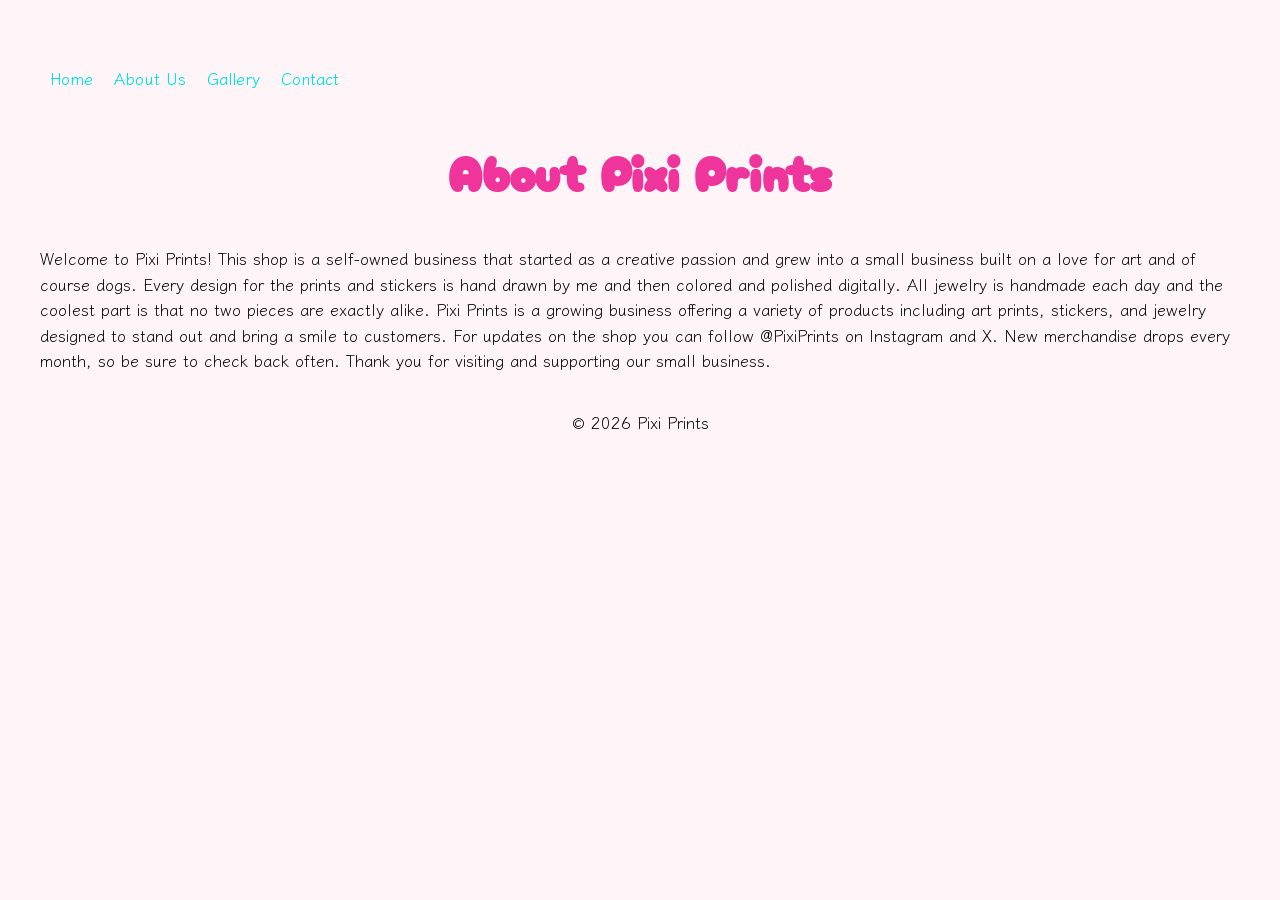
==== about us.html @ 130be938 "Add files via upload" ====
<!DOCTYPE html>
<html>
<head>
    <title>About - Pixi Prints</title>

    <meta name="viewport" content="width=device-width, initial-scale=1.0">

    <link rel="preconnect" href="https://fonts.googleapis.com">
    <link rel="preconnect" href="https://fonts.gstatic.com" crossorigin>
    <link href="https://fonts.googleapis.com/css2?family=Cherry+Bomb+One&family=Klee+One&display=swap" rel="stylesheet">

    <link rel="stylesheet" href="styles.css">
</head>

<body>

<nav>
<ul>
<li><a href="index.html">Home</a></li>
<li><a href="about us.html">About Us</a></li>
<li><a href="gallery.html">Gallery</a></li>
<li><a href="contact.html">Contact</a></li>
</ul>
</nav>

<header>
    <h1>About Pixi Prints</h1>
</header>

<main>
    <p>
        Welcome to Pixi Prints! This shop is a self-owned business that started as a creative passion and grew into a small business built on a love for art and of course dogs. Every design for the prints and stickers is hand drawn by me and then colored and polished digitally. All jewelry is handmade each day and the coolest part is that no two pieces are exactly alike. Pixi Prints is a growing business offering a variety of products including art prints, stickers, and jewelry designed to stand out and bring a smile to customers. For updates on the shop you can follow @PixiPrints on Instagram and X. New merchandise drops every month, so be sure to check back often. Thank you for visiting and supporting our small business.
    </p>
</main>

<footer>
    <p>&copy; 2026 Pixi Prints</p>
</footer>

</body>
</html>
---- styles.css ----
body {
    font-family: 'Klee One', sans-serif;
    background-color: #FFF5F9;
    margin: 40px;
    color: #000;
}

nav {
    padding: 10px;
}

nav ul {
    list-style-type: none;
    padding: 0;
}

nav li {
    display: inline;
    margin-right: 15px;
}

nav a {
    text-decoration: none;
    color: #00E1E6;
    font-weight: bold;
}

header {
    text-align: center;
    padding: 20px;
}

h1 {
    font-family: 'Cherry Bomb One', cursive;
    color: #EF359B;
    font-size: 3em;
    margin-top: 0;
    margin-bottom: 10px;
}

h2 {
    font-family: 'Cherry Bomb One', cursive;
    color: #EF359B;
    margin-top: 30px;
}

p {
    line-height: 1.6;
    font-size: 16px;
    margin-top: 10px; 
}

img {
    display: block;
    margin-bottom: 10px;
    border: 5px solid #7EEDE0;
    border-radius: 10px;
}

footer {
    text-align: center;
    padding: 10px;
}

table {
    width: 100%;
    border-collapse: collapse;
    margin-top: 20px;
    background-color: #ffffff;
    border-radius: 10px;
    overflow: hidden;
}

th, td {
    border: 2px solid #7EEDE0;
    padding: 12px;
    text-align: left;
}

th {
    background-color: #EF359B;
    color: white;
    font-family: 'Cherry Bomb One', cursive;
}

form {
    margin-top: 20px;
    background-color: #ffffff;
    padding: 15px;
    border-radius: 10px;
    border: 2px solid #7EEDE0;
}

input {
    width: 100%;
    padding: 8px;
    margin-top: 5px;
    margin-bottom: 10px;
    border: 1px solid #ccc;
    border-radius: 5px;
}

input[type="submit"] {
    background-color: #EF359B;
    color: white;
    border: none;
    cursor: pointer;
    font-family: 'Cherry Bomb One', cursive;
}

input[type="submit"]:hover {
    background-color: #d42c87;
}

.gallery-grid {
    display: grid;
    grid-template-columns: repeat(3, 1fr);
    gap: 20px;
    margin-top: 20px;
    max-width: 900px;
    margin-left: auto;
    margin-right: auto;
}

.gallery-grid img {
    width: 100%;
    aspect-ratio: 1 / 1;
    object-fit: cover;
    border: 5px solid #7EEDE0;
    border-radius: 10px;
}
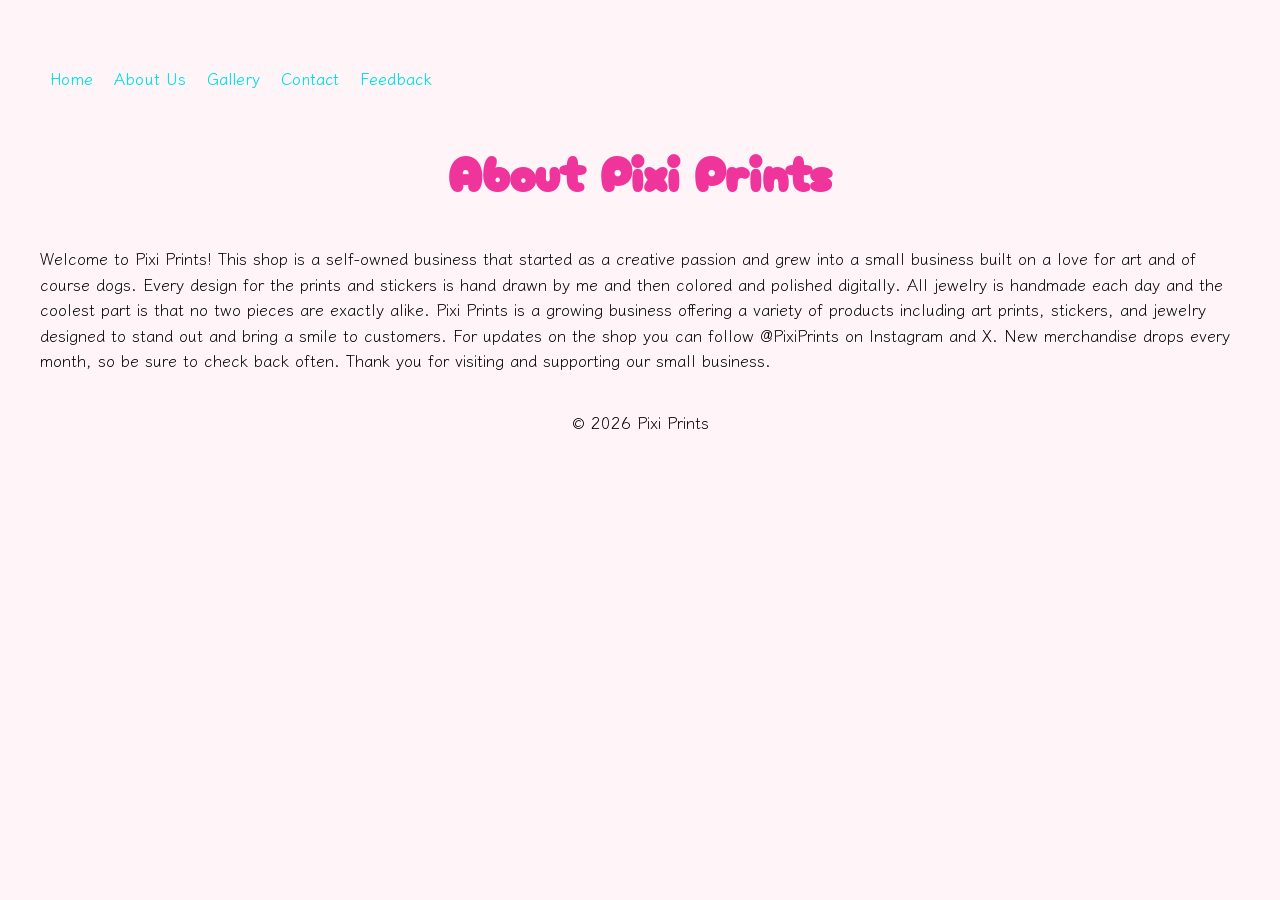
==== commit 1b0a4d8e: "Update about us.html" ====
--- a/about us.html
+++ b/about us.html
@@ -20,6 +20,7 @@
 <li><a href="about us.html">About Us</a></li>
 <li><a href="gallery.html">Gallery</a></li>
 <li><a href="contact.html">Contact</a></li>
+<li><a href="feedback.html">Feedback</a></li>
 </ul>
 </nav>
 
@@ -38,4 +39,4 @@
 </footer>
 
 </body>
-</html>+</html>
